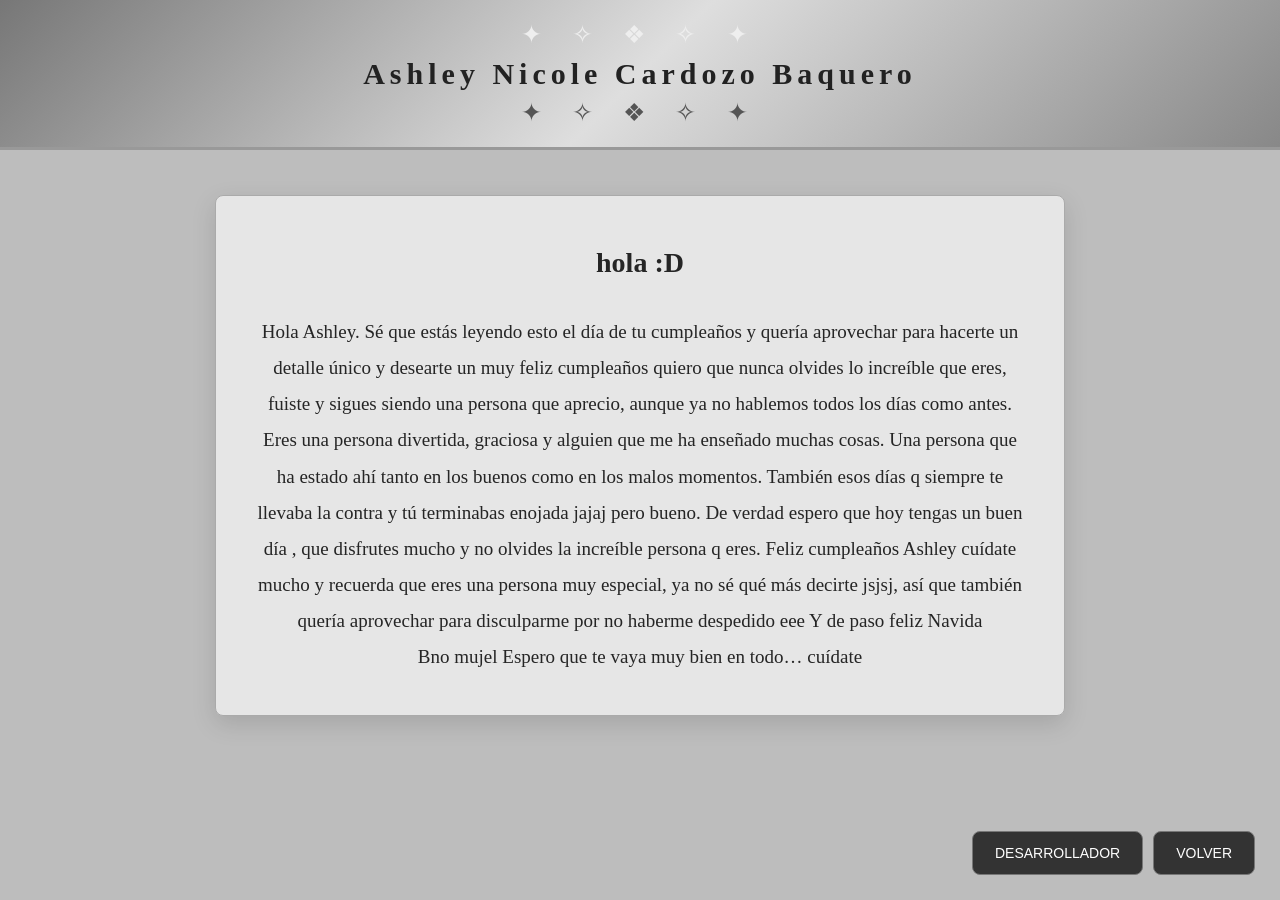
==== carta.html @ ee1faf60 "Add files via upload" ====
<!DOCTYPE html>
<html lang="es">
<head>
    <meta charset="UTF-8">
    <meta name="viewport" content="width=device-width, initial-scale=1.0">
    <title>Mi carta</title>

    <style>
        * {
            margin: 0;
            padding: 0;
            box-sizing: border-box;
        }

        body {
            min-height: 100vh;
            background: #bdbdbd;
            color: #252525;
            font-family: Georgia, serif;
            padding-bottom: 90px;
        }

        /* DECORACIÓN SUPERIOR */

        .decoracion {
            height: 150px;
            width: 100%;
            background: linear-gradient(
                135deg,
                #777,
                #dedede,
                #888
            );

            border-bottom: 3px solid #999;

            display: flex;
            align-items: center;
            justify-content: center;

            position: relative;
            overflow: hidden;
        }

        .decoracion::before,
        .decoracion::after {
            content: "✦  ✧  ❖  ✧  ✦";

            position: absolute;
            left: 50%;
            transform: translateX(-50%);

            font-size: 25px;
            letter-spacing: 12px;
            white-space: nowrap;
        }

        .decoracion::before {
            top: 20px;
            color: #eee;
        }

        .decoracion::after {
            bottom: 20px;
            color: #555;
        }

        .titulo {
            font-size: 30px;
            letter-spacing: 5px;
            text-align: center;
            color: #222;
            z-index: 1;
        }

        /* CARTA CENTRADA */

        .contenido {
            width: min(850px, 90%);
            min-height: 350px;

            margin: 45px auto;
            padding: 40px;

            background: rgba(245, 245, 245, 0.75);
            border: 1px solid #aaa;
            border-radius: 8px;

            box-shadow: 0 8px 25px #00000020;

            text-align: center;
            line-height: 1.9;
            font-size: 19px;
        }

        .contenido h2 {
            font-size: 28px;
            margin-bottom: 25px;
        }

        /* BOTONES INFERIORES */

        .botones {
            position: fixed;
            right: 25px;
            bottom: 25px;

            display: flex;
            gap: 10px;
        }

        .botones button {
            padding: 13px 22px;

            background: #333;
            color: white;

            border: 1px solid #777;
            border-radius: 8px;

            font-size: 14px;
            cursor: pointer;

            transition: 0.3s;
        }

        .botones button:hover {
            background: #555;
            transform: translateY(-3px);
        }

        /* ADAPTACIÓN A MÓVILES */

        @media (max-width: 600px) {
            .decoracion {
                height: 120px;
            }

            .titulo {
                font-size: 22px;
                letter-spacing: 3px;
            }

            .contenido {
                padding: 25px 18px;
                font-size: 17px;
            }

            .botones {
                right: 12px;
                bottom: 12px;
                gap: 7px;
            }

            .botones button {
                font-size: 12px;
                padding: 12px 15px;
            }
        }
    </style>
</head>

<body>

    <header class="decoracion">
        <h1 class="titulo">Ashley Nicole Cardozo Baquero</h1>
    </header>

    <main class="contenido">
        <h2>hola :D</h2>

        <p>
            Hola Ashley. Sé que estás leyendo esto el día de tu cumpleaños
             y quería aprovechar para hacerte un detalle único y desearte
              un muy feliz cumpleaños quiero que nunca olvides lo increíble que eres,
               fuiste y sigues siendo una persona que aprecio, aunque ya no hablemos 
               todos los días como antes. Eres una persona divertida, graciosa y alguien
                que me ha enseñado muchas cosas. Una persona que ha estado ahí tanto en los
                 buenos como en los malos momentos. También esos días q siempre te llevaba la 
                 contra y tú terminabas enojada jajaj pero bueno. De verdad espero que hoy tengas un buen día
                , que disfrutes mucho y no olvides la increíble persona q eres. Feliz cumpleaños Ashley cuídate 
                mucho y recuerda que eres una persona muy especial, ya no sé qué más decirte jsjsj, así que también 
                quería aprovechar para disculparme por no haberme despedido eee Y de paso feliz Navida 
                 </p>  
                 <p>                           </p>     
                 <p> Bno mujel Espero que te vaya muy bien en todo… cuídate

        </p>
    </main>

    <!-- BOTONES -->

    <div class="botones">

        <button id="desarrollador">
            DESARROLLADOR
        </button>

        <button id="volver">
            VOLVER
        </button>

    </div>

    <script>
        document.getElementById("volver").addEventListener("click", () => {
            window.location.href = "agujero.html";
        });

        document.getElementById("desarrollador").addEventListener("click", () => {
            window.location.href = "desarrollador.html";
        });
    </script>

</body>
</html>
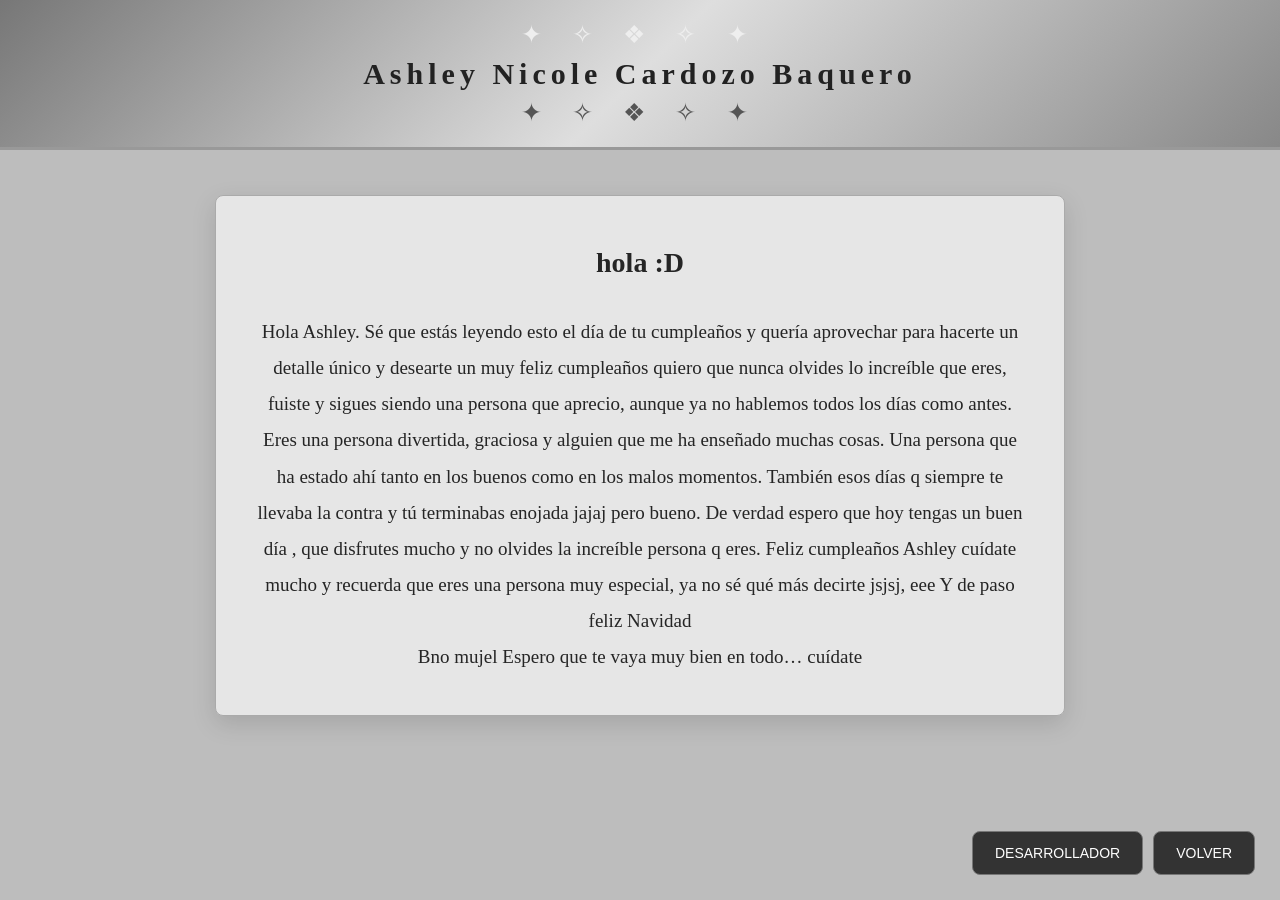
==== commit dc98c40f: "Fix HTML formatting and content for carta.html" ====
--- a/carta.html
+++ b/carta.html
@@ -179,9 +179,8 @@
                  buenos como en los malos momentos. También esos días q siempre te llevaba la 
                  contra y tú terminabas enojada jajaj pero bueno. De verdad espero que hoy tengas un buen día
                 , que disfrutes mucho y no olvides la increíble persona q eres. Feliz cumpleaños Ashley cuídate 
-                mucho y recuerda que eres una persona muy especial, ya no sé qué más decirte jsjsj, así que también 
-                quería aprovechar para disculparme por no haberme despedido eee Y de paso feliz Navida 
-                 </p>  
+                mucho y recuerda que eres una persona muy especial, ya no sé qué más decirte jsjsj, eee Y de paso feliz Navidad 
+                 </p> 
                  <p>                           </p>     
                  <p> Bno mujel Espero que te vaya muy bien en todo… cuídate
 
